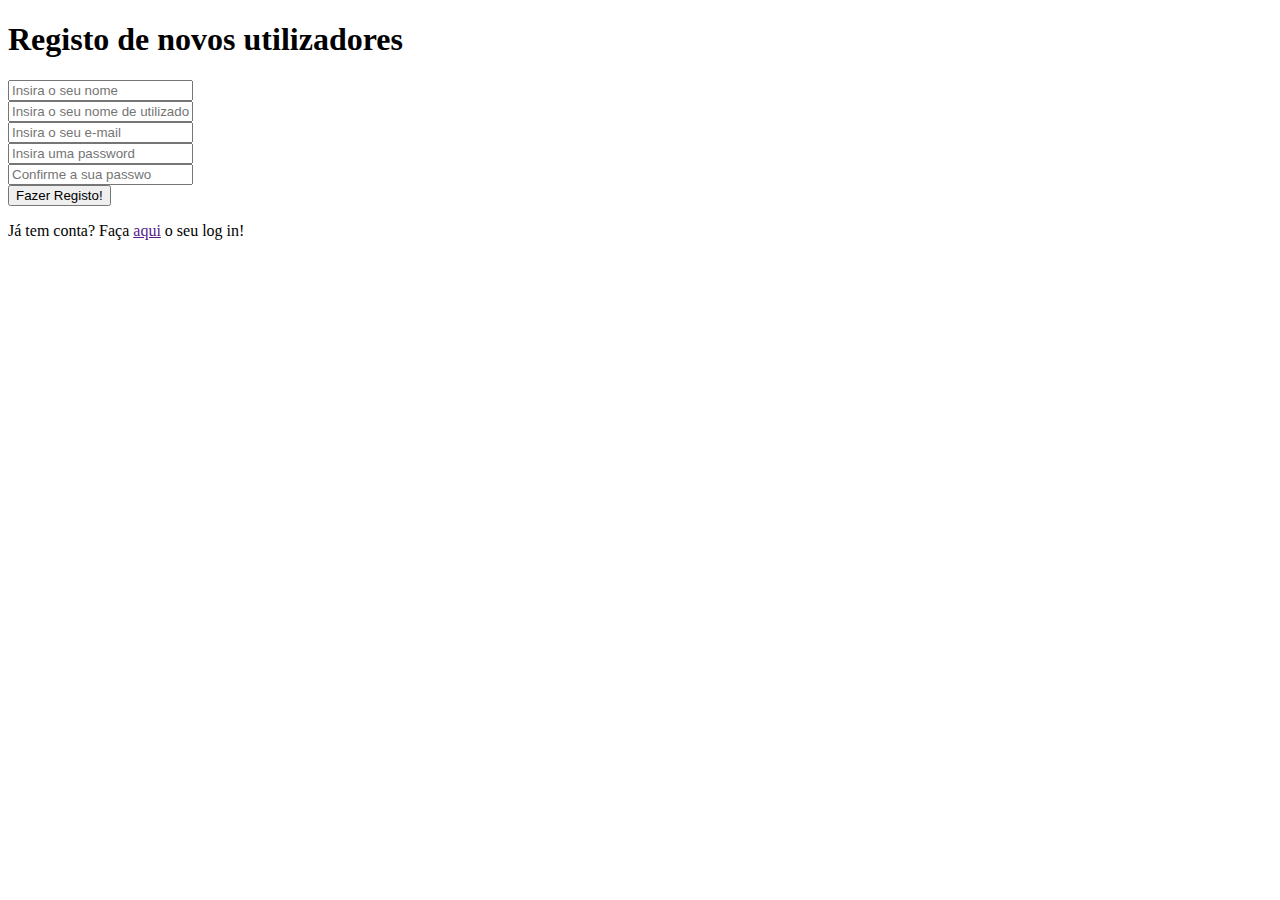
==== html/login_novo_utilizador.html @ 08b8aeef "Add files via upload" ====
<!DOCTYPE html>
<html>
<head>
	<meta charset="utf-8">
	<title></title>
</head>
<body>
	<div id="area_novo_utilizador">
		<div id="titulo">
			<h1>Registo de novos utilizadores</h1>
		</div>
		<!--
			Formulário que pede os dados necessáios para criar um novo utilizador na tabela user.
			Quaisquer outros dados necessários para completar a tabela cliente são preenchidos pelo utilizador na sua área restrita.
		-->
		<form method="Post" action="">
			<input type="text" name="nome_completo" placeholder="Insira o seu nome"><br>
			<input type="text" name="nome_utilizador" placeholder="Insira o seu nome de utilizador"><br>
			<input type="email" name="email" placeholder="Insira o seu e-mail"><br>
			<input type="password" name="primeira_pass" placeholder="Insira uma password"><br>
			<input type="password" name="segunda_pass" placeholder="Confirme a sua passwo"><br>
			<input type="submit" name="registrar" value="Fazer Registo!">
		</form>
		<div id="volta_login">
			<p>Já tem conta? Faça <a href="">aqui</a> o seu log in!</p>
		</div>
	</div>
</body>
</html>
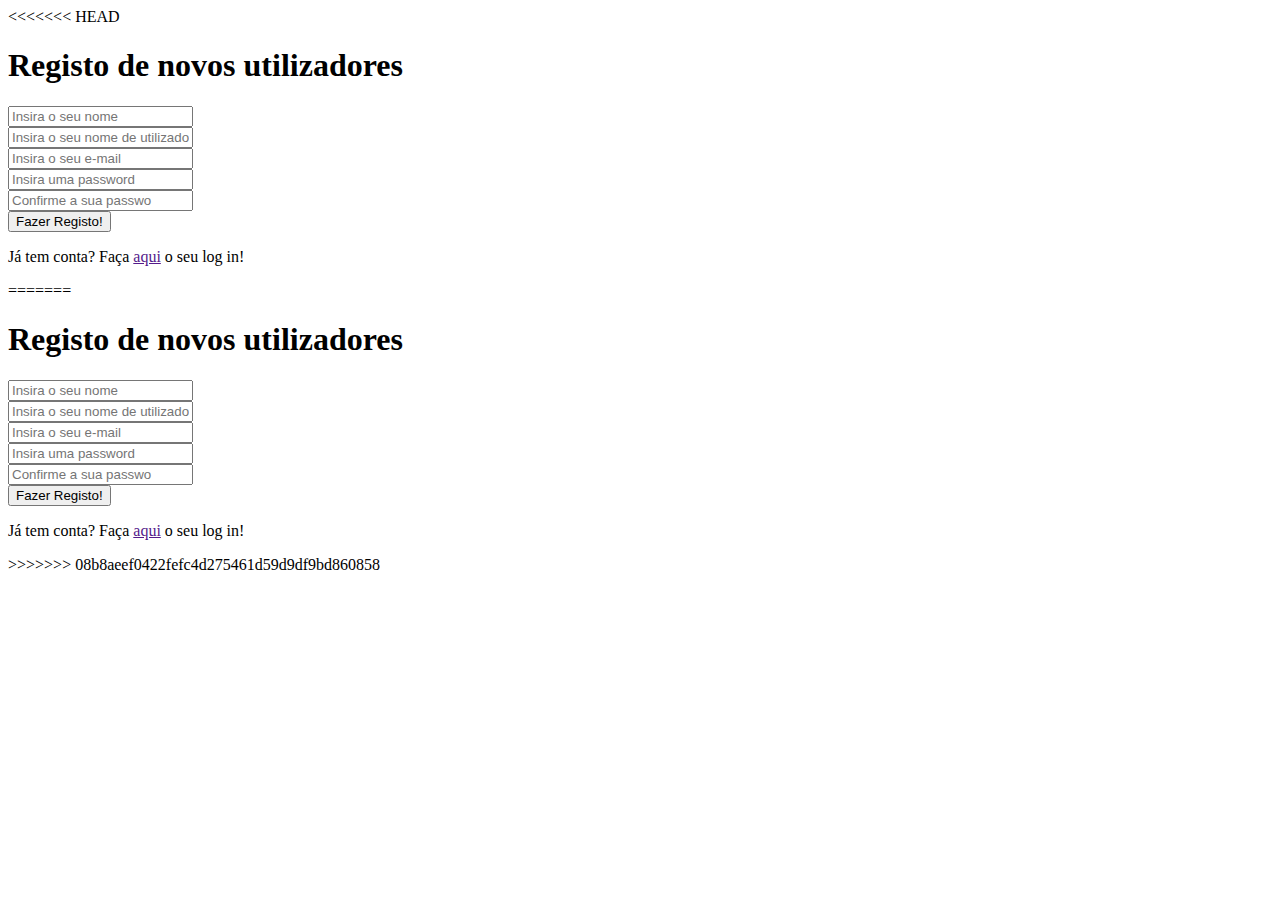
==== commit 252b834c: "Add files via upload" ====
--- a/html/login_novo_utilizador.html
+++ b/html/login_novo_utilizador.html
@@ -1,3 +1,33 @@
+<<<<<<< HEAD
+<!DOCTYPE html>
+<html>
+<head>
+	<meta charset="utf-8">
+	<title></title>
+</head>
+<body>
+	<div id="area_novo_utilizador">
+		<div id="titulo">
+			<h1>Registo de novos utilizadores</h1>
+		</div>
+		<!--
+			Formulário que pede os dados necessáios para criar um novo utilizador na tabela user.
+			Quaisquer outros dados necessários para completar a tabela cliente são preenchidos pelo utilizador na sua área restrita.
+		-->
+		<form method="Post" action="">
+			<input type="text" name="nome_completo" placeholder="Insira o seu nome"><br>
+			<input type="text" name="nome_utilizador" placeholder="Insira o seu nome de utilizador"><br>
+			<input type="email" name="email" placeholder="Insira o seu e-mail"><br>
+			<input type="password" name="primeira_pass" placeholder="Insira uma password"><br>
+			<input type="password" name="segunda_pass" placeholder="Confirme a sua passwo"><br>
+			<input type="submit" name="registrar" value="Fazer Registo!">
+		</form>
+		<div id="volta_login">
+			<p>Já tem conta? Faça <a href="">aqui</a> o seu log in!</p>
+		</div>
+	</div>
+</body>
+=======
 <!DOCTYPE html>
 <html>
 <head>
@@ -26,4 +56,5 @@
 		</div>
 	</div>
 </body>
+>>>>>>> 08b8aeef0422fefc4d275461d59d9df9bd860858
 </html>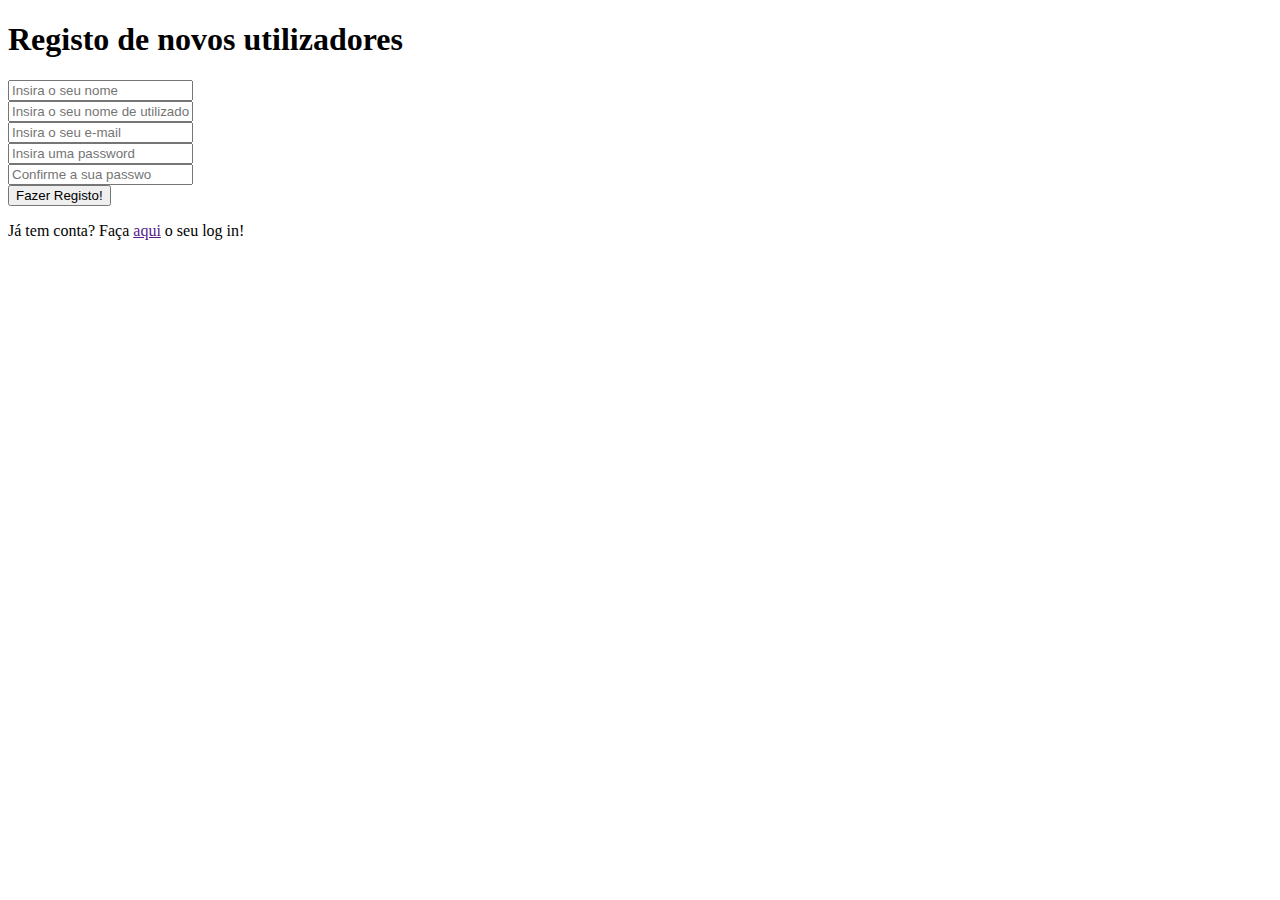
==== commit faf2fc7b: "Addição de 3 novas imagens. Alteração em index.php de forma que as imagens sejam auto-ajustadas para" ====
--- a/html/login_novo_utilizador.html
+++ b/html/login_novo_utilizador.html
@@ -1,4 +1,3 @@
-<<<<<<< HEAD
 <!DOCTYPE html>
 <html>
 <head>
@@ -26,35 +25,4 @@
 			<p>Já tem conta? Faça <a href="">aqui</a> o seu log in!</p>
 		</div>
 	</div>
-</body>
-=======
-<!DOCTYPE html>
-<html>
-<head>
-	<meta charset="utf-8">
-	<title></title>
-</head>
-<body>
-	<div id="area_novo_utilizador">
-		<div id="titulo">
-			<h1>Registo de novos utilizadores</h1>
-		</div>
-		<!--
-			Formulário que pede os dados necessáios para criar um novo utilizador na tabela user.
-			Quaisquer outros dados necessários para completar a tabela cliente são preenchidos pelo utilizador na sua área restrita.
-		-->
-		<form method="Post" action="">
-			<input type="text" name="nome_completo" placeholder="Insira o seu nome"><br>
-			<input type="text" name="nome_utilizador" placeholder="Insira o seu nome de utilizador"><br>
-			<input type="email" name="email" placeholder="Insira o seu e-mail"><br>
-			<input type="password" name="primeira_pass" placeholder="Insira uma password"><br>
-			<input type="password" name="segunda_pass" placeholder="Confirme a sua passwo"><br>
-			<input type="submit" name="registrar" value="Fazer Registo!">
-		</form>
-		<div id="volta_login">
-			<p>Já tem conta? Faça <a href="">aqui</a> o seu log in!</p>
-		</div>
-	</div>
-</body>
->>>>>>> 08b8aeef0422fefc4d275461d59d9df9bd860858
-</html>+</body>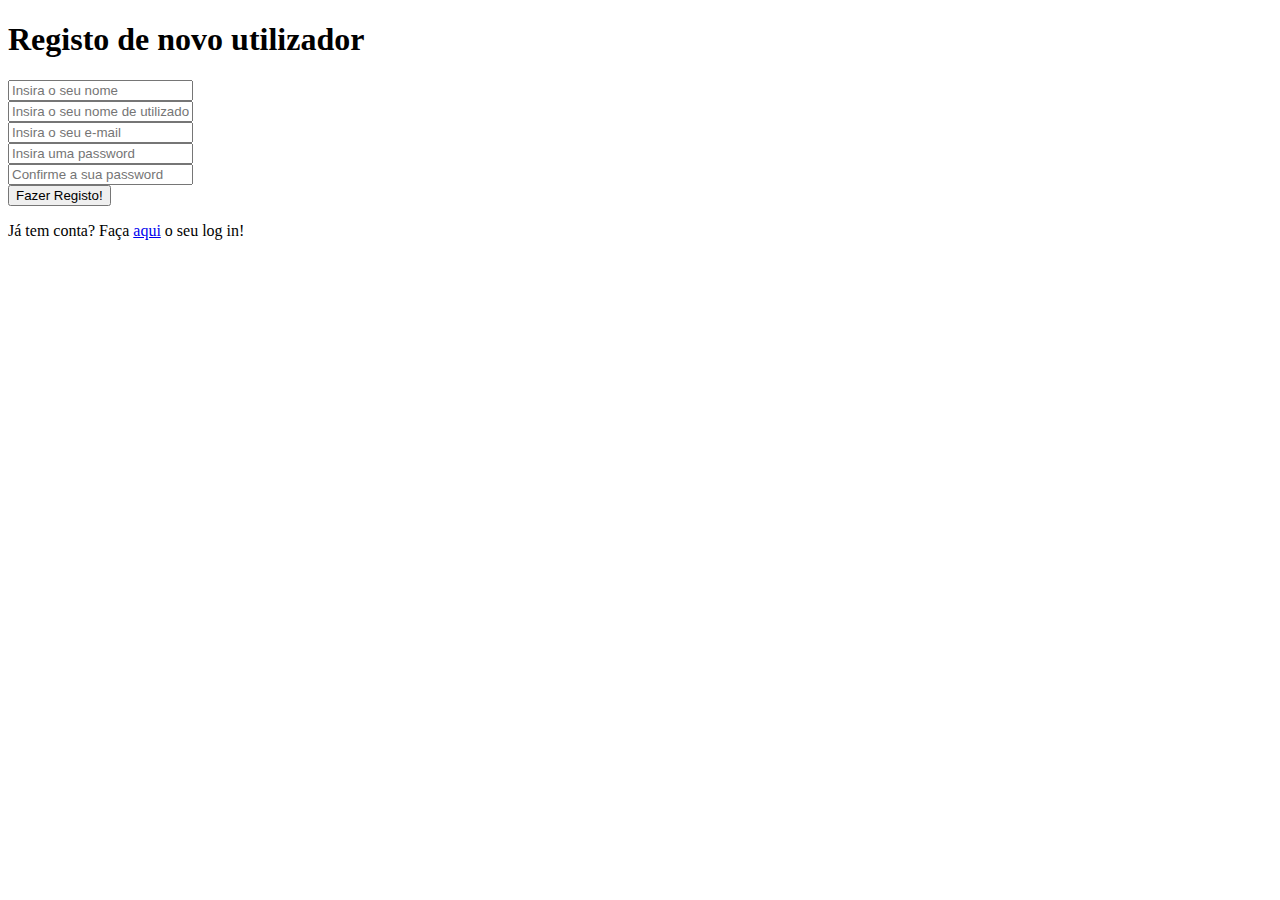
==== commit 32b1e5c1: "Criação das páginas para login e novo utilizador. Criação de um novo ficheiro css apenas para ser ut" ====
--- a/html/login_novo_utilizador.html
+++ b/html/login_novo_utilizador.html
@@ -5,9 +5,9 @@
 	<title></title>
 </head>
 <body>
-	<div id="area_novo_utilizador">
+	<div id="area_utilizador">
 		<div id="titulo">
-			<h1>Registo de novos utilizadores</h1>
+			<h1>Registo de novo utilizador</h1>
 		</div>
 		<!--
 			Formulário que pede os dados necessáios para criar um novo utilizador na tabela user.
@@ -18,11 +18,11 @@
 			<input type="text" name="nome_utilizador" placeholder="Insira o seu nome de utilizador"><br>
 			<input type="email" name="email" placeholder="Insira o seu e-mail"><br>
 			<input type="password" name="primeira_pass" placeholder="Insira uma password"><br>
-			<input type="password" name="segunda_pass" placeholder="Confirme a sua passwo"><br>
+			<input type="password" name="segunda_pass" placeholder="Confirme a sua password"><br>
 			<input type="submit" name="registrar" value="Fazer Registo!">
 		</form>
-		<div id="volta_login">
-			<p>Já tem conta? Faça <a href="">aqui</a> o seu log in!</p>
+		<div id="volta">
+			<p>Já tem conta? Faça <a href="../php/index.php?page=8">aqui</a> o seu log in!</p>
 		</div>
 	</div>
 </body>